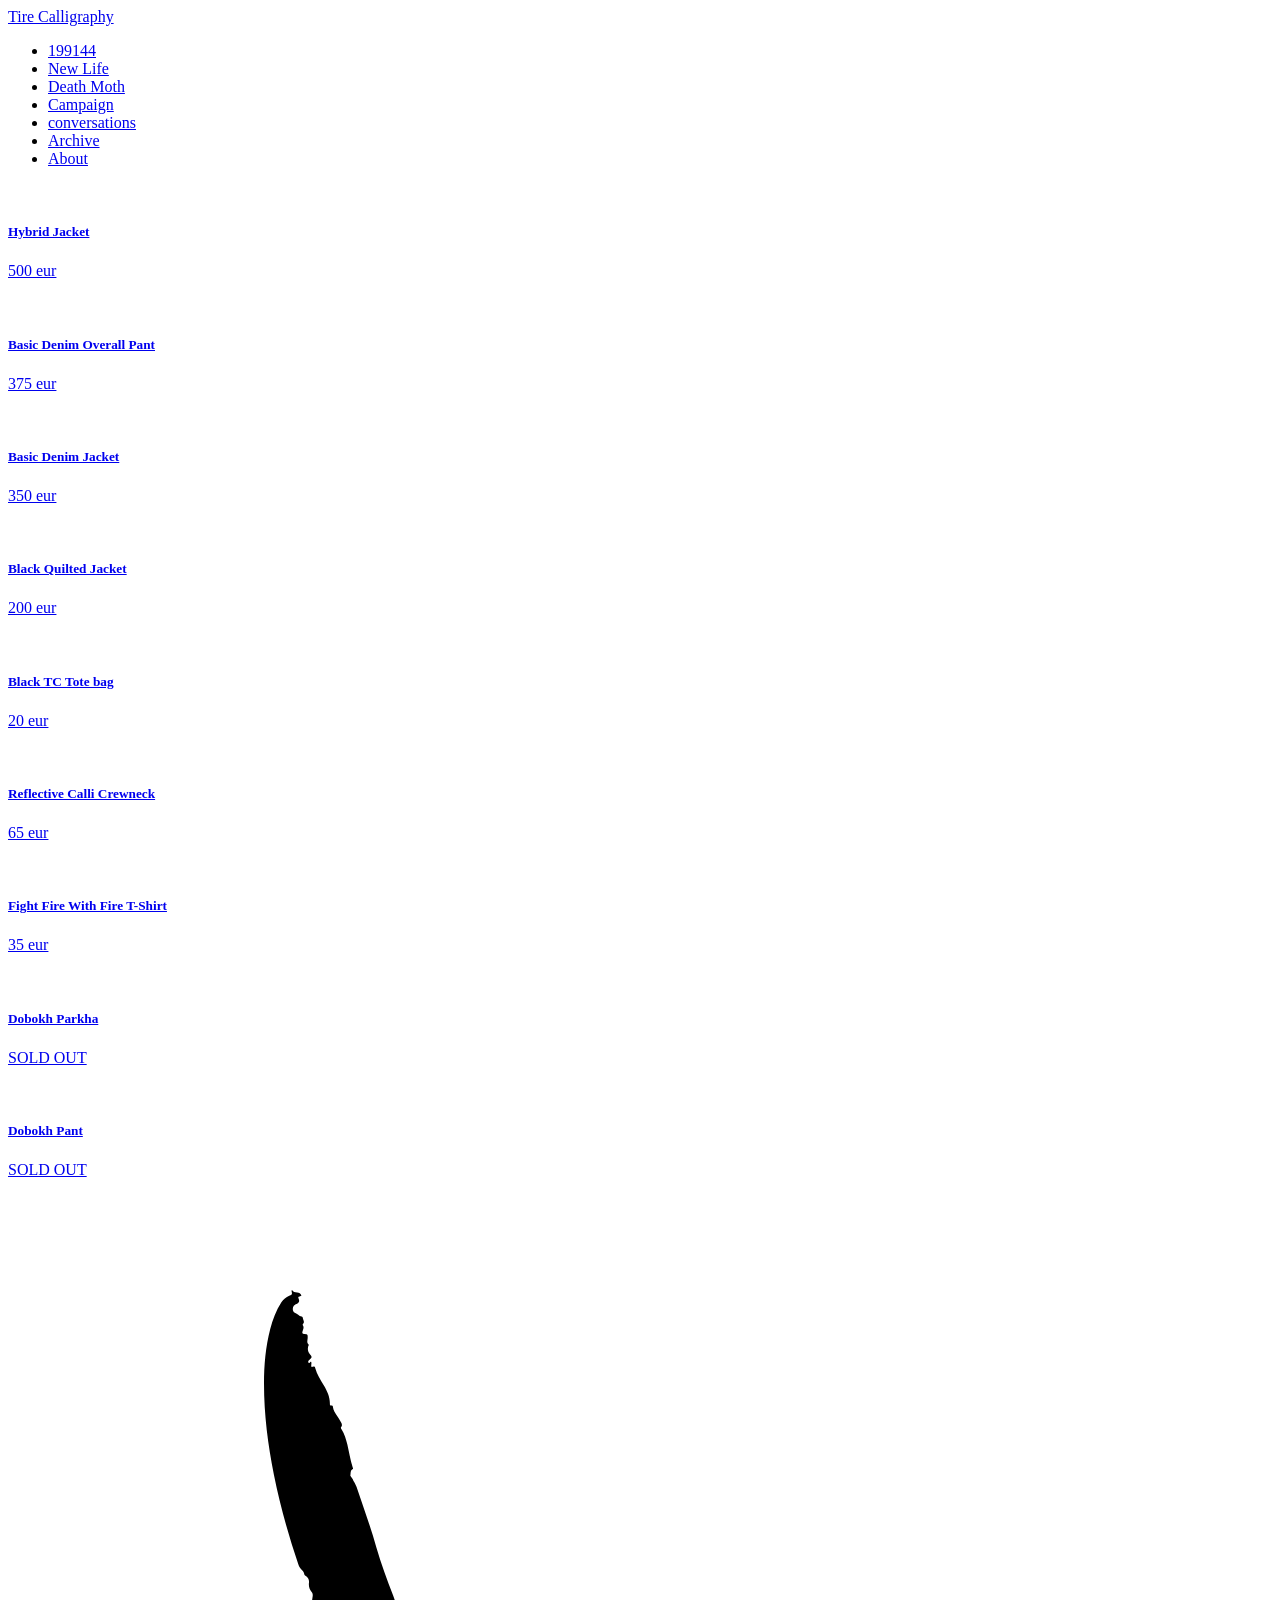
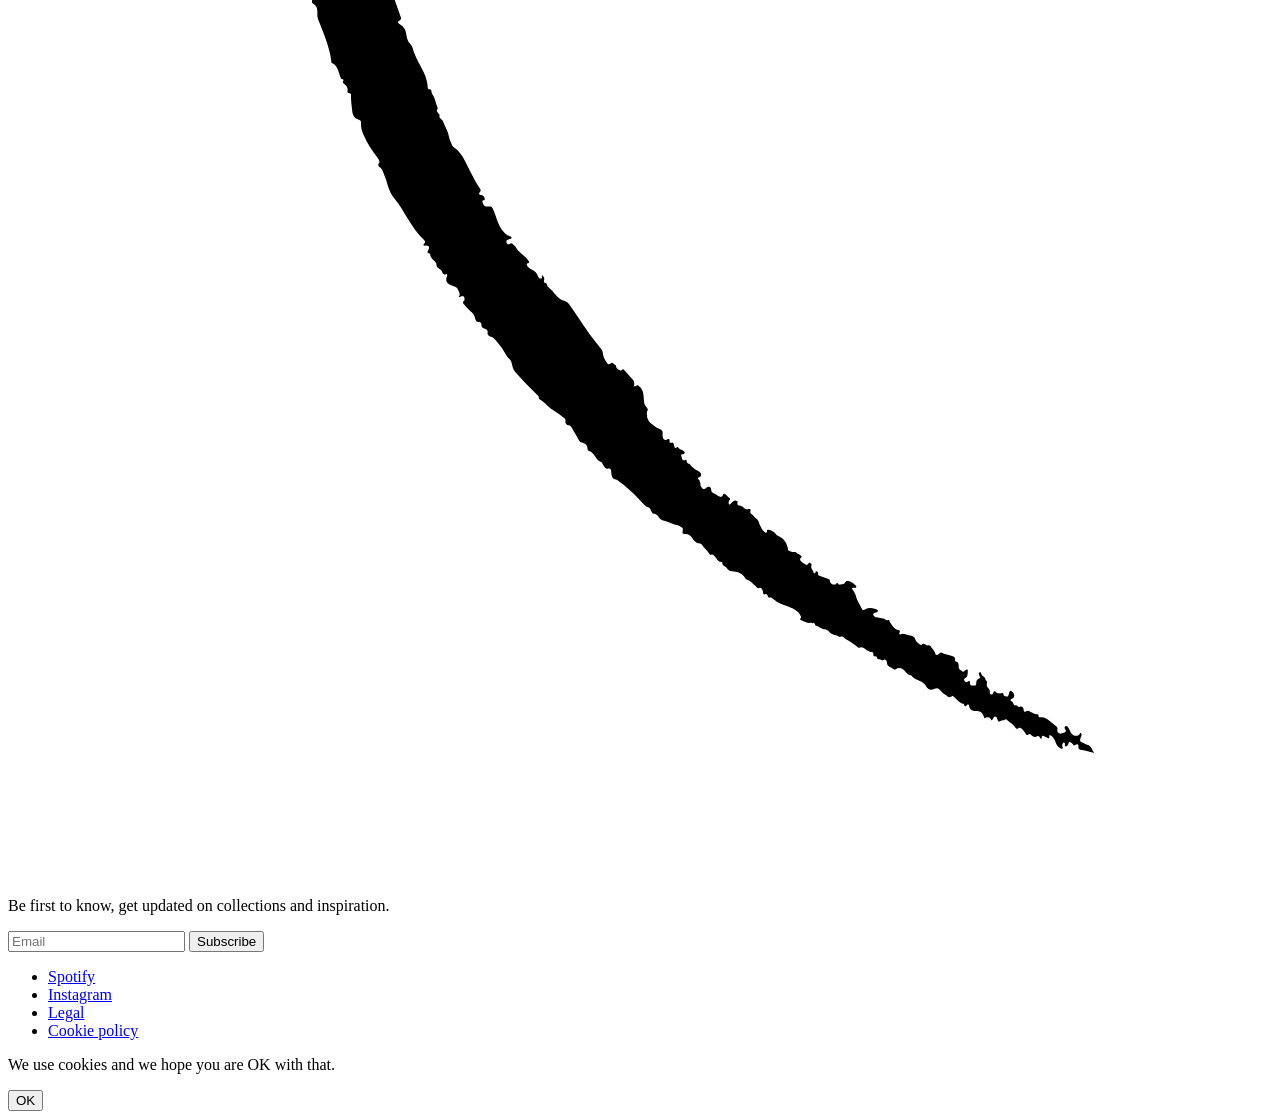
==== 199144.html @ 00758a18 "add- ibm watson bot testing" ====
<!DOCTYPE html>
<html lang="en">

<head>
    <meta charset="UTF-8">
    <meta http-equiv="X-UA-Compatible" content="IE=edge">
    <meta name="viewport" content="width=device-width, initial-scale=1.0">
    <!-- Primary Meta Tags -->
    <title>Tire Calligraphy - 199144 Collection</title>
    <meta name="title" content="Tire Calligraphy - 199144 Collection">
    <meta name="description" content="">

    <!-- Open Graph / Facebook -->
    <meta property="og:type" content="website">
    <meta property="og:url" content="https://tirecalli.com/199144">
    <meta property="og:title" content="Tire Calligraphy - 199144 Collection">
    <meta property="og:description" content="">
    <meta property="og:image" content="">

    <!-- Twitter -->
    <meta property="twitter:card" content="summary_large_image">
    <meta property="twitter:url" content="https://tirecalli.com/199144">
    <meta property="twitter:title" content="Tire Calligraphy - 199144 Collection">
    <meta property="twitter:description" content="">
    <meta property="twitter:image" content="">

    <link rel="stylesheet" href="style.css">
    <!-- Google Tag Manager -->
    <script>(function (w, d, s, l, i) {
            w[l] = w[l] || []; w[l].push({
                'gtm.start':
                    new Date().getTime(), event: 'gtm.js'
            }); var f = d.getElementsByTagName(s)[0],
                j = d.createElement(s), dl = l != 'dataLayer' ? '&l=' + l : ''; j.async = true; j.src =
                    'https://www.googletagmanager.com/gtm.js?id=' + i + dl; f.parentNode.insertBefore(j, f);
        })(window, document, 'script', 'dataLayer', 'GTM-TVFQ3CN');</script>
    <!-- End Google Tag Manager -->
</head>

<body class="products one-nine-nine-four-four">
    <!-- Google Tag Manager (noscript) -->
    <noscript><iframe src="https://www.googletagmanager.com/ns.html?id=GTM-TVFQ3CN" height="0" width="0" style="display:none;visibility:hidden"></iframe></noscript>
    <!-- End Google Tag Manager (noscript) -->
    <header id="header">
        <div id="logo" class="logo"><a href="/">Tire Calligraphy</a></div>
        <div class="burger" id="burger">
            <div class="line1" id="line1"></div>
            <div class="line2" id="line2"></div>
        </div>
        <nav id="menu">
            <ul>
                <li><a href="/199144.html">199144</a></li>
                <li><a href="/new-life.html">New Life</a></li>
                <li><a href="/death-moth.html">Death Moth</a></li>
                <li><a href="/campaign.html">Campaign</a></li>
                <li><a href="/conversations.html">conversations</a></li>
                <li><a href="/archive.html">Archive</a></li>
                <li><a href="/about.html">About</a></li>
            </ul>
        </nav>
    </header>
    <main>
        <section class="cards">
            <a href="/Hybrid-Jacket/">
                <article>
                    <div class="card__image">
                        <img src="/Hybrid-Jacket/img/girl-in-hybrid-jacket-3.webp" alt="">
                    </div>
                    <h5>Hybrid Jacket</h5>
                    <div class="card__description">
                        <p>500 eur</p>
                    </div>
                </article>
            </a>
            <a href="/Basic-Denim-Overall-Pant/">
                <article>
                    <div class="card__image">
                        <img src="/Basic-Denim-Overall-Pant/img/girl-in-basic-denim-overall-pant-2.webp" alt="">
                    </div>
                    <h5>Basic Denim Overall Pant</h5>
                    <div class="card__description">
                        <p>375 eur</p>
                    </div>
                </article>
            </a>
            <a href="/Basic-Denim-Jacket/">
                <article>
                    <div class="card__image">
                        <img src="/Basic-Denim-Jacket/img/man-in-basic-denim-jacket.webp" alt="">
                    </div>
                    <h5>Basic Denim Jacket</h5>
                    <div class="card__description">
                        <p>350 eur</p>
                    </div>
                </article>
            </a>
            <a href="/Black-Quilted-Jacket/">
                <article>
                    <div class="card__image">
                        <img src="/Black-Quilted-Jacket/img/man-in-black-quilted-jacket-front.webp" alt="">
                    </div>
                    <h5>Black Quilted Jacket</h5>
                    <div class="card__description">
                        <p>200 eur</p>
                    </div>
                </article>
            </a>
        </section>
        <section class="cards">
            <a href="/Black-TC-Tote-bag/">
                <article>
                    <div class="card__image">
                        <img src="/Black-TC-Tote-bag/img/girl-in-grey-tshirt-with-tote-bag-and-laptop.webp" alt="">
                    </div>
                    <h5>Black TC Tote bag</h5>
                    <div class="card__description">
                        <p>20 eur</p>
                    </div>
                </article>
            </a>
            <a href="/Reflective-Calli-Crewneck/">
                <article>
                    <div class="card__image">
                        <img src="/Reflective-Calli-Crewneck/img/girl-in-a-white-crewneck-with-reflectivew-detail.webp" alt="">
                    </div>
                    <h5>Reflective Calli Crewneck</h5>
                    <div class="card__description">
                        <p>65 eur</p>
                    </div>
                </article>
            </a>
            <a href="/Fight-Fire-With-Fire-T-Shirt/">
                <article>
                    <div class="card__image">
                        <img src="/Fight-Fire-With-Fire-T-Shirt/img/girl-in-white-tshirt-front.webp" alt="">
                    </div>
                    <h5>Fight Fire With Fire T-Shirt</h5>
                    <div class="card__description">
                        <p>35 eur</p>
                    </div>
                </article>
            </a>
            <a href="/Dobokh-Parkha/">
                <article>
                    <div class="card__image">
                        <img src="/Dobokh-Parkha/img/girl-in-black-jacket-front.webp" alt="">
                    </div>
                    <h5>Dobokh Parkha</h5>
                    <div class="card__description">
                        <p>SOLD OUT</p>
                    </div>
                </article>
            </a>
            <a href="/Dobokh-Pant/">
                <article>
                    <div class="card__image">
                        <img src="/Dobokh-Pant/img/womens-black-pant-with-belt-in-a-knot.webp" alt="">
                    </div>
                    <h5>Dobokh Pant</h5>
                    <div class="card__description">
                        <p>SOLD OUT</p>
                    </div>
                </article>
            </a>
        </section>
    </main>
    <footer>
        <div class="footer__section">
            <svg xmlns="http://www.w3.org/2000/svg" viewBox="0 0 512 512">
                <path d="M150.82 231.94c.97.93 1.26 2.23 1.74 3.4.47 1.14.82 2.32 1.18 3.5.66 2.15 1.51 4.15 3.02 5.91 2.01 2.34 3.43 5.1 5.07 7.71 1.97 3.13 3.92 6.28 6.69 8.79.52.47.6.9.14 1.43-.17.2-.45.36-.35.7.27.34.61.11.93.12 1.25.01 1.63.53 1.06 1.68-.37.74-.76 1.31.41 1.59.13.03.32.23.32.35.04 1.35 1.17 1.97 1.87 2.88.24.31.62.65.61.97-.01 1.1.57 1.68 1.45 2.17.36.2.69.61.86 1 .3.71.51 1.32 1.53.97.46-.16.69.21.48.72-.73 1.82-.26 2.96 1.47 3.68.67.28 1.32.6 2 .83.82.27.88 1.1 1.32 1.66.18.48.37.96.35 1.49v.01c.02.32-.7.52-.15.92.83-.33 1.79-1.17 2.09.55-.02.28.07.69-.08.8-1.01.77-.33 1.32.19 1.9.6.67 1.21 1.32 1.81 1.98.15.16.29.35.47.48 1.19.9 1.49 1.35 1.94 2.91.22.75.38 1.5 1.48 1.48.7-.02 1.09.53 1.07 1.25-.02.8.32 1.16 1.11 1.39.83.23 1.68.52 1.34 1.86-.14.55.67 1.29 1.37 1.45.86.19 1.34.78 1.85 1.35 1.4 1.54 2.6 3.23 3.72 4.97.6.94 1.14 1.9 1.95 2.71.76.77.99 1.87 1.2 2.92.21 1.03.71 1.84 1.4 2.61 2.71 2.98 5.48 5.91 8.37 8.72.43.42.99.77.93 1.5-.02.24.08.46.29.56 1.81.83 2.82 2.63 4.49 3.67 1.65 1.03 3.31 2.1 4.76 3.43.6.55 1.62.83 1.19 2.11-.09.28.51 1.28 1.27 1.31.85.03 1.13.62 1.46 1.19.93 1.6 1.86 3.19 2.75 4.81.29.51.59.78 1.22.96 1.11.3 2.25.79 2.24 2.3 0 .63.39 1.06.94 1.28.95.37 1.48 1.17 2.06 1.92.67.85 1.03 1.92 2.31 2.25.68.17.92 1.08 1.27 1.71.42.77.85 1.44 1.95 1.1.7-.22 1.01.27 1.08.92.04.39.05.78.1 1.17.14 1.17.46 2.17 1.88 2.35.35.05.67.38.99.6 3.15 2.25 5.96 4.87 8.62 7.67 1.14 1.19 2.1 2.61 3.8 3.19.54.18.58.92.86 1.39.27.48.42.92 1.15 1.03.67.1 1.41.5 1.77 1.15.6 1.1 1.61 1.5 2.7 1.81 1.18.34 2.31.8 3.46 1.25 1 .39 2.16.4 3.07 1.11.59.25.74.7.59 1.3-.02.33-.09.67-.06.99.05.44.24.6.79.55 1.35-.14 2.33.32 3.13 1.61.62 1.02 1.49 2.14 2.97 2.22.42.02.75.23.97.58.89 1.4 2.23 2.44 3.15 3.81.13.2.28.36.53.21.77-.45 1.09.22 1.47.63.83.92 1.26 2.31 2.85 2.32.08 0 .24.14.24.21-.16 1.41 1.42 1.42 1.88 2.32.75 1.31 2.18 1.21 3.32 1.36 2.04.25 3.41 1.17 4.29 2.96.07.14.26.19.43.2 1.55.49 2.51 1.75 3.65 2.77.45.4.68 1.18 1.59.61.37-.23.77.3 1 .69.27.44.3.94.35 1.44.04.33.19.56.54.6.33-.1.65-.41.98-.02.17.29.54.48.44.91.43.72 1.42.04 1.85.74.61.39 1.13.9 1.75 1.27 1.19.76 2.53 1.17 3.84 1.68 1.3.51 2.61 1 3.79 1.78.77.5 1.37 1.15 1.85 1.92.12.19.18.41.3.59.36.53-.87 1.16-.11 1.43 1.15.4 2.15 1.26 3.46 1.19.38-.02.74-.13 1.15.04.5.2 1.28-.09 1.27.87 0 .09.24.22.39.26 1.23.27 2.07 1.43 3.46 1.44.77 0 1.41.62 1.97 1.18 1.17 1.18 2.92 1.07 4.22 1.97 1.29-.71 1.73.59 2.59.98 1.79.83 3.21 2.14 4.82 3.19.09.06.23.18.29.15 1.78-.81 2.66.9 3.96 1.42.31.12.58.34.94.32.67-.01 1.03.28.94.98-.08.6.2.79.75.7.15.05.31.08.47.08.34.44.21 1.33 1.25 1.11.54-.11.96.96 1.75.24.33-.3 1.33.4 1.28 1.11-.09 1.17.65 1.49 1.41 1.91.58.32 1.14.68 1.72 1.02.66-.24 1.17-.95 2-.64h.02c.15-.02.3 0 .45.05.88.2 1.41.87 1.95 1.51.51.61 1.02 1.2 1.87 1.31.16.02.39.05.47.16 1.19 1.75 3.36 1.9 4.91 3.06.31.23.59.41.78.81.81 1.71 1.99 2.28 3.65 1.49 1.2-.57 1.78-.26 2.47.69.59.81 1.42 1.42 2.29 1.95.82.92 1.7 1 2.63.18.6.58 1.23 1.12 1.79 1.74.58.63 1.23 1.11 2.04 1.38.11.03.22.09.32.08.78-.04.31.9.81 1.04.63.17.66-.73 1.19-.74.42 0 .48.27.5.67.06 1.05 1.13 1.99 2.15 1.97 2.54-.05 3.45.61 4.03 2.97 1.2-.61 2.27-.69 2.9.85.78-.41.59-1.61 1.58-1.63.73.15.56.88.84 1.33.3.48.48 1.04 1.25.51.53-.36 1.31.02 1.87-.55.26-.27.61.08.86.29 1.13.91 2.34 1.72 3.25 2.88.31.4.61.82 1.22.32.5-.4.97-.1 1.34.26.48.47.96.96 1.32 1.51.41.62.57 1.42 1.62.7.39-.26.89.31 1.29.61.46.34.87.61 1.52.35 1.16-.46 1.18-.41 1.82.69.08.14.19.27.38.26.37-1.66.37-1.65 2.01-.72.33.19.62.49 1.05.46.07-.08.17-.15.21-.24.14-.33-.37-.82.17-1.02.34-.13.61.19.85.42.66.63 1.12 1.37 1.42 2.24.43 1.24 1.03 2.37 2.41 2.81.61.11.7-.23.5-.67-.21-.45-.21-.9-.02-1.29.35-.7.75-.81 1.03.08v-.01c-.14.41-.31.83.35.95.63-.15.88-.64 1.03-1.2.2-.74.62-.66 1.13-.31.28.19.57.36.72.68.26.55.57.48 1.06.19.72-.43 1.21-.19 1.11.66-.14 1.23.43 1.28 1.4 1.42 1.58.23 3.13.75 4.69 1.15l.27-.2c-.48-.34-.58-.92-.86-1.39-.46-.78-.99-1.39-1.95-1.63-.76-.19-1.42-.73-2.18-1.02-.78-.3-.76-1.01-.55-1.69.17-.56.65-1.05.39-1.71-.05-.39-.49-.41-.55-.25-.43 1.16-1.35 1.02-2.26.97-.87-.37-1.45-1.01-1.78-1.9-.23-.63-.56-1.22-1-1.73-.23-.27-.53-.44-.88-.24-.34.19-.38.53-.32.88.09.5.89.97.28 1.45-.33.26-.89.33-1.34.54-1.04.48-2.13-.29-1.88-1.42.18-.8-.12-1.12-.62-1.52-.92-.73-1.79-1.52-2.73-2.23-.9-.68-1.87-1.25-3.04-1.3-.61-.03-1.38.28-1.25-.87.03-.27-.41-.34-.68-.38-.96-.15-1.8-.61-2.64-1.04-.59-.3-1.13-.68-1.82-.07-.35.31-.74.06-.85-.43-.05-.22-.02-.46-.09-.66-.29-.85-.83-1.15-1.68-.75-.66.19-.78-.71-1.36-.67-.45.15-.77-.03-.93-.44-.21-.53-.49-.96-1-1.27-.41-.25-.46-.73.05-.87.65-.17 1.03-.36 1.14-1.13.12-.89-.39-1.33-.89-1.83-.2-.2-.44-.34-.76-.28-.41.35-.36.9-.52 1.36-.38 1.08-.36 1.09-1.62.73-.36-.16-.66-.36-.52-.83l-.01.01c-.35-.92-.99-.13-1.47-.24-.53-.1-1.1.08-1.53-.48-.54-.71-.96-.34-1.21.28-.15.38-.21.79-.76.63-.41-.12-.68-.38-.6-.86l.03-.16c.21-1.08-.85-1.5-1.18-2.3-.33-.79.58-1.8-.46-2.44-.23-.7-.37-1.46-1.23-1.71-.33-.32-.55-.69-.67-1.14-.07-.26-.18-.58-.56-.4-.27.13-.43.42-.35.7.15.53.37 1.04.6 1.65-1.14.3-1.72 1.04-1.68 2.19.02.55-.2.88-.76.86-.65-.02-1.39.15-1.72-.68-.14-.36.11-.78-.16-1.15-.46-.27-.67.25-1.01.35-.53.14-.86-.13-1.1-.53-.18-.3-.24-.65.08-.91.34-.27.84-.36 1-.84.09-.26.17-.54.2-.81.06-.65.13-1.31 0-1.92-.4-.2-.59.1-.84.17-.44.13-.6 1.04-1.21.57-.6-.47-1.53-.61-1.55-1.77-.02-.83.13-1.97-1.22-2.23-.33-.06-.26-.59-.26-.91-.01-.83-.5-1.05-1.2-1.32-1.4-.53-2.94-.58-4.27-1.34-.53-.3-.77.28-1.13.49-.59.33-1.24.83-1.47-.36-.41-1.09-1.32-1.83-1.91-2.8-.35-.58-.81-.37-1.28-.28-.77-.19-1.46-1.27-2.37-.22-.15.18-.43.02-.59-.13-.69-.64-1.64-1.13-1.88-2.08-.3-1.17-1.23-1.48-2.12-1.57-.69-.07-1.29-.21-1.88-.51-.7-.35-1.39-.39-2.06.09-.52-.11-.51-.44-.32-.82.17-.35.29-.69-.14-.95h-.01c-.16.01-.32 0-.47-.06-1.77-.45-2.43-2.04-3.39-3.33.04-.5-.29-.75-.68-.65-.7.18-1.03-.41-1.55-.59-1.04-.19-2.08-.4-3.12-.56-.49-.07-.82-.35-1.11-.69-.36-.43-.3-.82.23-1.08.15-.07.32-.1.47-.16.38-.17 1.01-.13.95-.74-.05-.51-.63-.57-1.04-.73-1.43-.54-2.87-.54-4.21.21-.65.36-.92.31-1.25-.39-.84-1.81-2.11-3.41-2.5-5.43-.2-1.04-1.02-1.81-1.52-2.67.3-.45.65-.31.97-.28.34.02.71.09.84-.32.11-.38-.17-.63-.42-.84-.74-.6-1.5-1.18-2.43-1.46-.64-.2-1.19-.37-1.67.49-.49.87-1.62.68-2.49.89-.05.01-.18-.26-.26-.4-.58-.6-.83-.03-1.13.33-1.5.1-2.26-.45-2.36-1.77-.03-.38-.21-.43-.48-.52-1.15-.37-2.28-.77-3.42-1.16-.43-.15-.85-.32-.82-.89.11-.54-.25-.9-.63-1.02-.69-.22-.13.83-.71.83-.43-.11-.63-.4-.64-.83-.32-.77-1.14-1.37-.66-2.43.18-.38-.27-.83-.69-1.03-.43-.21-.55.22-.74.47-.35.47-.74.4-1.16.12-.42-.28-.86-.52-1.24-.84-1.09-.91-1.1-1.12-.11-2.28-.42-.52-1.01-.82-1.57-1.16-.52-.08-.69-.88-1.36-.66-.32-.01-.63-.03-.94-.04-.68-.32-1.72-.13-1.82-1.27v.01c.15-.28-.11-.49-.11-.75v.01c-.5-2.2-1.82-3.72-3.88-4.6-.15-.04-.3-.08-.45-.13-.7-1.29-1.92-1.83-3.23-2.22-.94-.2-.76.46-.75.99-.39.26-.71.12-1.03-.15-.69-.57-1.15-1.3-1.48-2.12-.69-.92-.61-2.22-1.48-3.06-.98-.54-1.52-1.56-2.41-2.2-.48-.35-.41-.85-.25-1.34.06-.67-.39-.61-.83-.58-.69.15-1.32.08-1.85-.44-.45-.44-1-.69-1.61-.83-.65-.15-1.2-.2-.98-1.24.17-.77-.99-1.19-1.74-.67-.27.18-.48.46-.7.7-.22.24-.34.58-.83.73-.5-.6-.5-1.21 0-1.85.23-.29.38-.68.01-.86-.83-.4-1.16-1.36-2-1.72-.56-.08-.63.34-.73.72a.93.93 0 01-.95.55c-.94-.07-1.51-.93-2.32-1.21-.97-.33-1.4-.83-1.47-1.85-.06-.85-.53-1.35-1.48-.92-.2.11-.4.22-.58.35-.23.19-.45.39-.74.47-.15.03-.3.03-.44 0-.41-.52-1-.93-1.06-1.67-.01-.16-.01-.31-.02-.47.17-.4-.44-.6-.25-1-.08-.39-.26-.68-.65-.81-.23-.71-.23-.71.87-1.06.58-.8.3-1.43-.41-1.96-.26-.2-.56-.36-.85-.51-1.26-.63-2.22-1.6-3.06-2.7-.58-.19-1.12-.38-1.22-1.13-.05-.36-.2-.83-.73-.35-1.25.23-1.07-.94-1.4-1.53-.4-.71.13-.95.79-.92 1.12-.63.37-1.16-.18-1.5-.44-.27-1-.38-1.43-.71-.4-.3-.6-1.24-1.36-.35-.17.2-.52-.13-.62-.39-.14-.36-.2-.75-.31-1.12-.11-.39-.23-.74-.79-.61-.78.19-.98-.18-.89-.92.06-.52-.33-.67-.78-.48-.46.2-.94.52-1.41.16-.53-.4-.55-1.06-.63-1.67-.02-.17-.04-.34-.01-.5.16-1.12-.1-1.79-1.35-2.22-1.34-.46-2.43-1.54-3.64-2.33-.68-.44-.89-1.59-1.32-2.42.04-.16.09-.33.03-.5v.03c.14-.27-.13-.49-.08-.75v.01c-.02-.49 0-.97.25-1.42.35-.64-.18-1.01-.49-1.41-.5-.65-.91-1.31-.9-2.16-.09-1.06-.15-2.12-.29-3.17-.17-1.26-.72-2.35-1.74-3.15-.28-.22-.57-.46-1.04-.19-.92.52-1.04.47-.92-.59.1-.89-.22-1.49-.79-2.1-.99-1.06-1.94-2.17-2.92-3.24-.4-.44-.66-1.24-1.47-.3-.33.39-2.21-.82-2.18-1.57.04-.89-.8-.59-1.03-1.09-.4-.84-.93-.24-1.36.05-.58.39-.93.1-1.24-.36-.82-1.21-1.58-2.46-1.72-3.96-.07-.7-.28-1.26-.75-1.81-3.28-3.84-6.18-7.95-8.92-12.19-1.22-1.88-2.53-3.7-3.78-5.56-.55-.82-1.25-1.32-2.22-1.66-1.22-.43-2.4-1.06-3.17-2.19-1.11-1.22-2.11-2.55-3.44-3.52-.55-.4-.12-1.12-.7-1.39-.66-.2-1.1-.49-.82-1.32.26-.79-.16-1.38-.7-1.92-.51.37.24 1.3-.61 1.34-.68.03-1.01-.54-1.25-1.17-.48-1.26-1.46-2.05-2.64-2.62-.77-.37-1.48-.8-1.77-1.67-.08-.26-.22-.64.14-.69 1.35-.19.6-.83.3-1.33-.65-1.08-1.68-1.78-2.6-2.59-.88-.78-1.78-1.54-2.31-2.62-.28-.58-.91-.81-1.28-1.31-.35-.48-.82-.19-1.22-.02-.66.27-1.09.09-1.28-.59-.2-.7.18-1.05.8-1.22.32-.09.65-.14.96-.26.23-.08.31-.33.3-.55-.01-.23-.13-.39-.39-.45-1.58-.37-2.63-1.52-3.55-2.72-1.2-1.57-1.8-3.46-2.44-5.31-.36-1.06-.77-2.09-1.21-3.12-.32-.74-.73-.97-1.53-.92-1.81.11-2.25-.29-2.76-2.18.11-.59.91-.29 1.08-.82-.26-.81-.47-1.56-1.59-1.66-.88-.08-1.03-.5-.45-1.21.42-.51.39-.85.07-1.32-2.46-3.63-4.23-7.62-6.2-11.52-1.04-2.06-2.4-4.04-4.43-5.37-.45-.29-.67-.75-.86-1.21-.38-.93-.9-1.85-1.05-2.82-.36-2.26-1.67-4.12-2.39-6.23-.12-.36-.34-.77-.64-.96-.6-.39-1.1-.74-.83-1.57.1-.3-.21-.49-.36-.72-.4-.64-1.31-1.18-.39-2.08.05-.05.01-.22-.03-.32-.79-1.73-.93-3.71-2.02-5.31-.27-.39-.47-.73-.47-1.2.01-.58-.21-.99-.87-.98-.53.01-.65-.3-.66-.75-.07-3.5-1.74-6.44-3.31-9.41-1.15-2.18-2.3-4.36-2.88-6.77-.12-.51-.33-.94-.72-1.29-1.02-.9-1.47-2.08-1.66-3.4-.04-.28-.1-.55-.14-.83-.24-1.64-.95-2.93-2.44-3.8-1.17-.68-1.17-1.14-.03-1.87.56-.36.42-.68.27-1.11-1.05-2.95-2.06-5.92-3.14-8.85-2.36-6.4-4.87-12.75-6.72-19.33-2.23-7.97-5.09-15.74-7.7-23.59-.41-1.22-.93-2.4-1.65-3.48-.12-.87-.83-1.38-1.23-2.08.24-.92-.15-2.06.99-2.68.28-.15.03-.52-.05-.77-.99-2.99-1.44-6.1-2.15-9.15-.5-2.14-1.16-4.21-2.3-6.1-.2-.33-.53-.65-.19-1.05.55-.66.23-1.29-.09-1.87-.51-.93-1.1-1.82-1.68-2.71-.7-1.08-1.46-2.13-1.58-3.48-.03-.33-.07-.72-.57-.61-.58.12-.68-.21-.67-.66.08-2.82-1.12-5.21-2.48-7.55-1.29-2.23-2.77-4.37-3.43-6.9-.29-1.11-.97-.49-1.5-.45-.39-.75.19-1.51-.19-2.17-.52-.27-.58.93-1.03.39-.39-.47.09-.89.48-1.25 1.02-.97.96-1.09-.01-2.23-.75-.89-.88-2-.64-3.12.05-.25.4-.54.17-.75-.88-.81-.38-1.79-.36-2.69.03-1.45.04-1.5-1.51-1.61-.67-.04-.73-.47-.62-.92.21-.89.86-1.74.1-2.67-.06-.08.02-.36.12-.46.85-.84.02-1.63-.05-2.43-.03-.3-.17-.53-.5-.59-1.09-.19-1.67-1.23-2.73-1.56-.93-.29-1.12-1.98-.43-2.76.22-.25.49-.5.79-.61 1.25-.46 1.74-1.1 1.11-2.48-.44-.99.85-.55 1.21-1.12-.33-.71-.94-1.12-1.75-1.16-.87-.04-1.6-.3-2.08-1.03-.32.28-.15.49-.12.69.18 1.22.15 1.14-1.02 1.66-1.29.57-2.38 1.4-3.17 2.64-2.15 3.34-3.53 6.99-4.52 10.8-1.89 7.21-2.5 14.56-2.52 21.98-.02 12.49 1.56 24.8 4.01 37.03 2.47 12.32 5.84 24.39 9.88 36.27.28.81.62 1.53 1.26 2.13.52.49 1.06 1.03 1.14 1.81.05.47.39.63.7.86.92.68 1.37 1.55 1.22 2.75-.17 1.38.19 2.66 1.09 3.73.44.54.48 1.11.41 1.73-.07.61-.19 1.22-.27 1.83-.07.47-.01.93.46 1.17 1.73.87 1.74 2.52 1.71 4.07-.02.99.13 1.85.49 2.75 1.55 3.9 3.18 7.78 4.24 11.85.37 1.41.69 2.83.87 4.28.05.43-.04.93.48 1.17 1.72.8 2.18 2.45 2.74 4.04.11.71.5 1.33.7 2.01.04.44.42.3.66.39h.01c.32.01.44.17.36.47v.01c.05.28-.29.42-.24.69.07.28.23.5.47.67.93.68 1.68 1.44 1.45 2.75-.06.36 0 .99.42.98 1.22-.02.97.8.97 1.48 0 2.24.34 4.45.61 6.67.37.99.66 2.05 1.84 2.42 1.63.6 1.7.66 1.63 2.22-.08 1.74.64 3.26 1.29 4.79 1.31 3.03 3.13 5.76 5.15 8.36.51.66 1.06 1.3 1.02 2.22-.76.73-.63 1.47.35 2.08" />
            </svg>
            <img src="/assets/img/logo.webp" alt="" loading="lazy" />
        </div>
        <div class="footer__section footer__section--block">
            <p>Be first to know, get updated on collections and inspiration.</p>
            <form id="newsletterForm" class="footer__group">
                <input type="email" name="email" placeholder="Email" required />
                <button type="submit">Subscribe</button>
            </form>
            <p class="footer__item opacity-hidden" id="formResponse"></p>
        </div>
        <div class="footer__section">
            <nav>
                <ul>
                    <li>
                        <a href="https://open.spotify.com/user/45x6aikpn8hg9ziczww1q5gku?si=b1c846b98b824752&nd=1" target="_blank" rel="noopener noreferrer">Spotify</a>
                    </li>
                    <li>
                        <a href="https://www.instagram.com/tirecalligraphy/" target="_blank" rel="noopener noreferrer">Instagram</a>
                    </li>
                    <li><a href="/legal.html">Legal</a></li>
                    <li><a href="/cookie-policy.html">Cookie policy</a></li>
                </ul>
            </nav>
        </div>
    </footer>
    <div id="consentPopup" class="cookie-policy disabled">
        <p>We use cookies and we hope you are OK with that.</p>
        <button id="acceptBtn">OK</button>
    </div>
    <script src="app.js"></script>
    <script>
        window.watsonAssistantChatOptions = {
            integrationID: "34242dcd-2958-46f4-bb69-03ad75bbe29f", // The ID of this integration.
            region: "eu-de", // The region your integration is hosted in.
            serviceInstanceID: "e9b68adb-978c-4f03-aeec-afdc5e7c0457", // The ID of your service instance.
            onLoad: function (instance) { instance.render(); }
        };
        setTimeout(function () {
            const t = document.createElement('script');
            t.src = "https://web-chat.global.assistant.watson.appdomain.cloud/versions/" + (window.watsonAssistantChatOptions.clientVersion || 'latest') + "/WatsonAssistantChatEntry.js";
            document.head.appendChild(t);
        });
    </script>
</body>

</html>
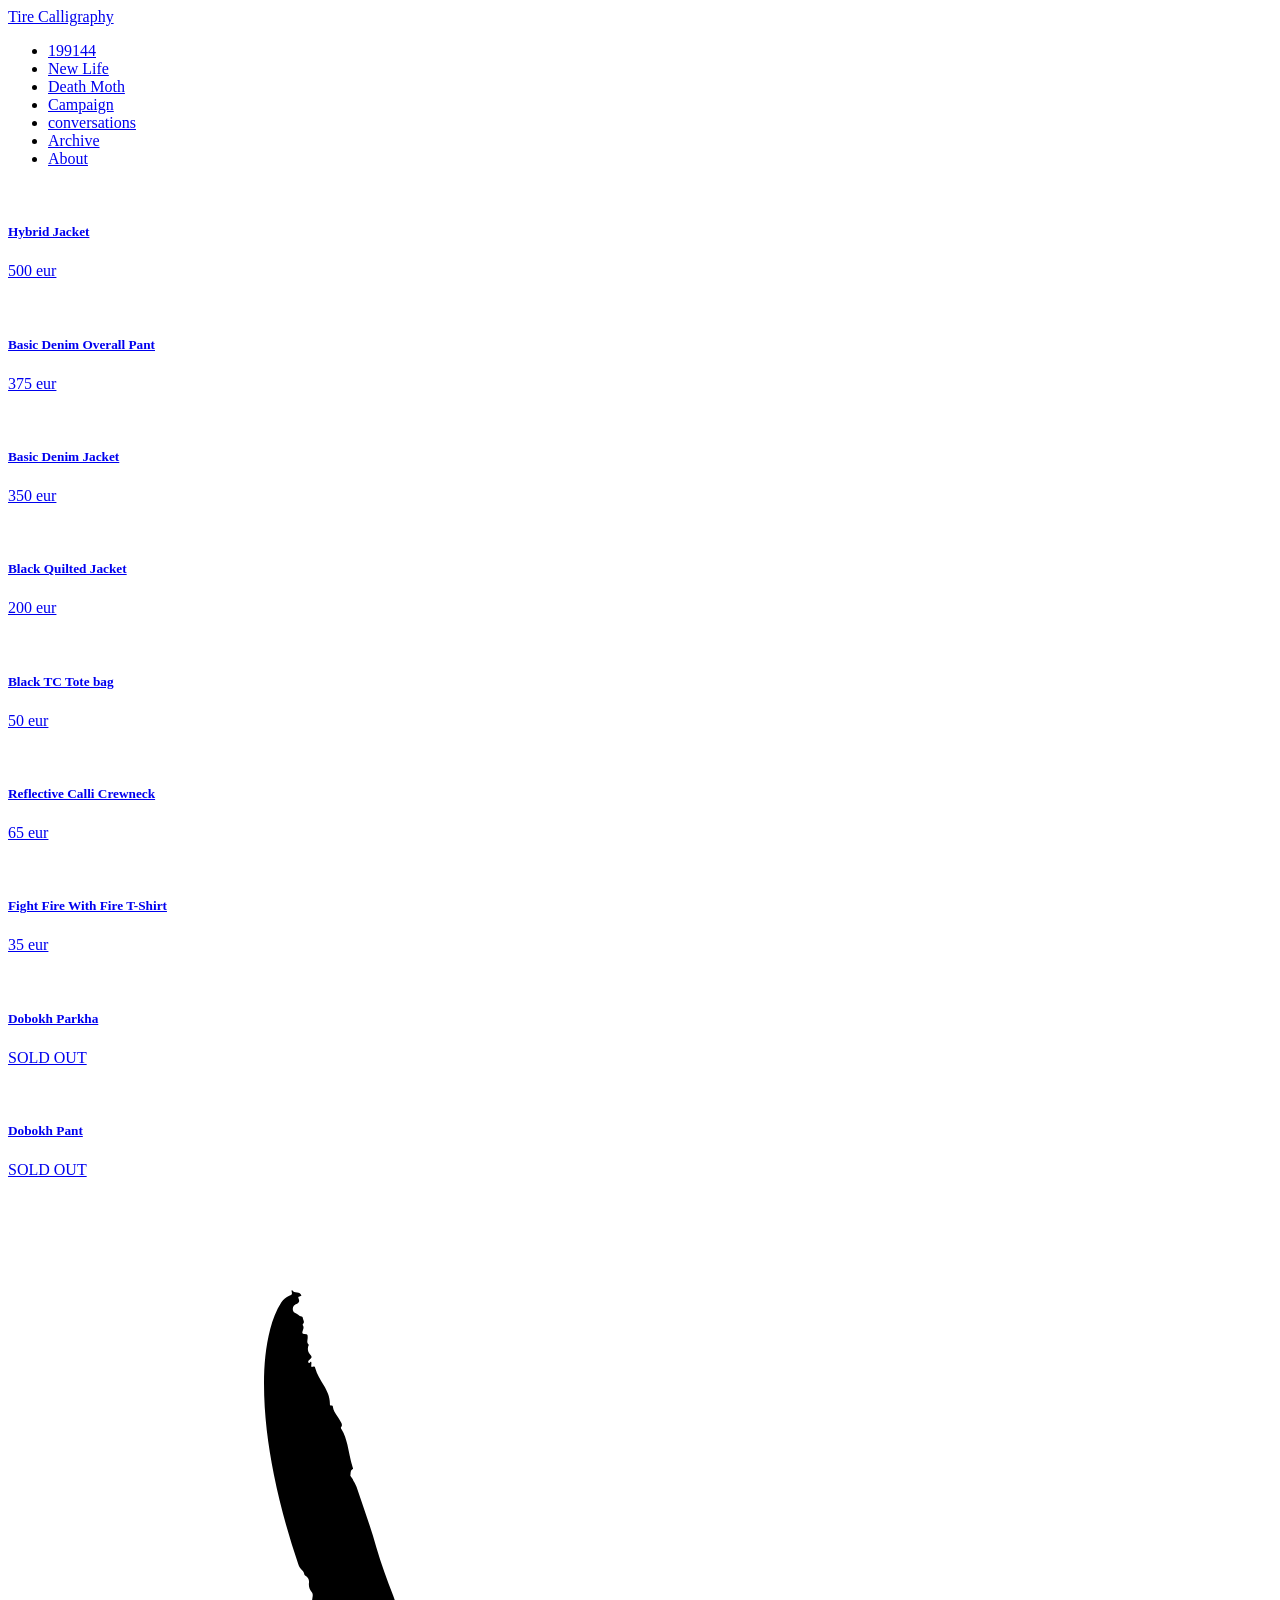
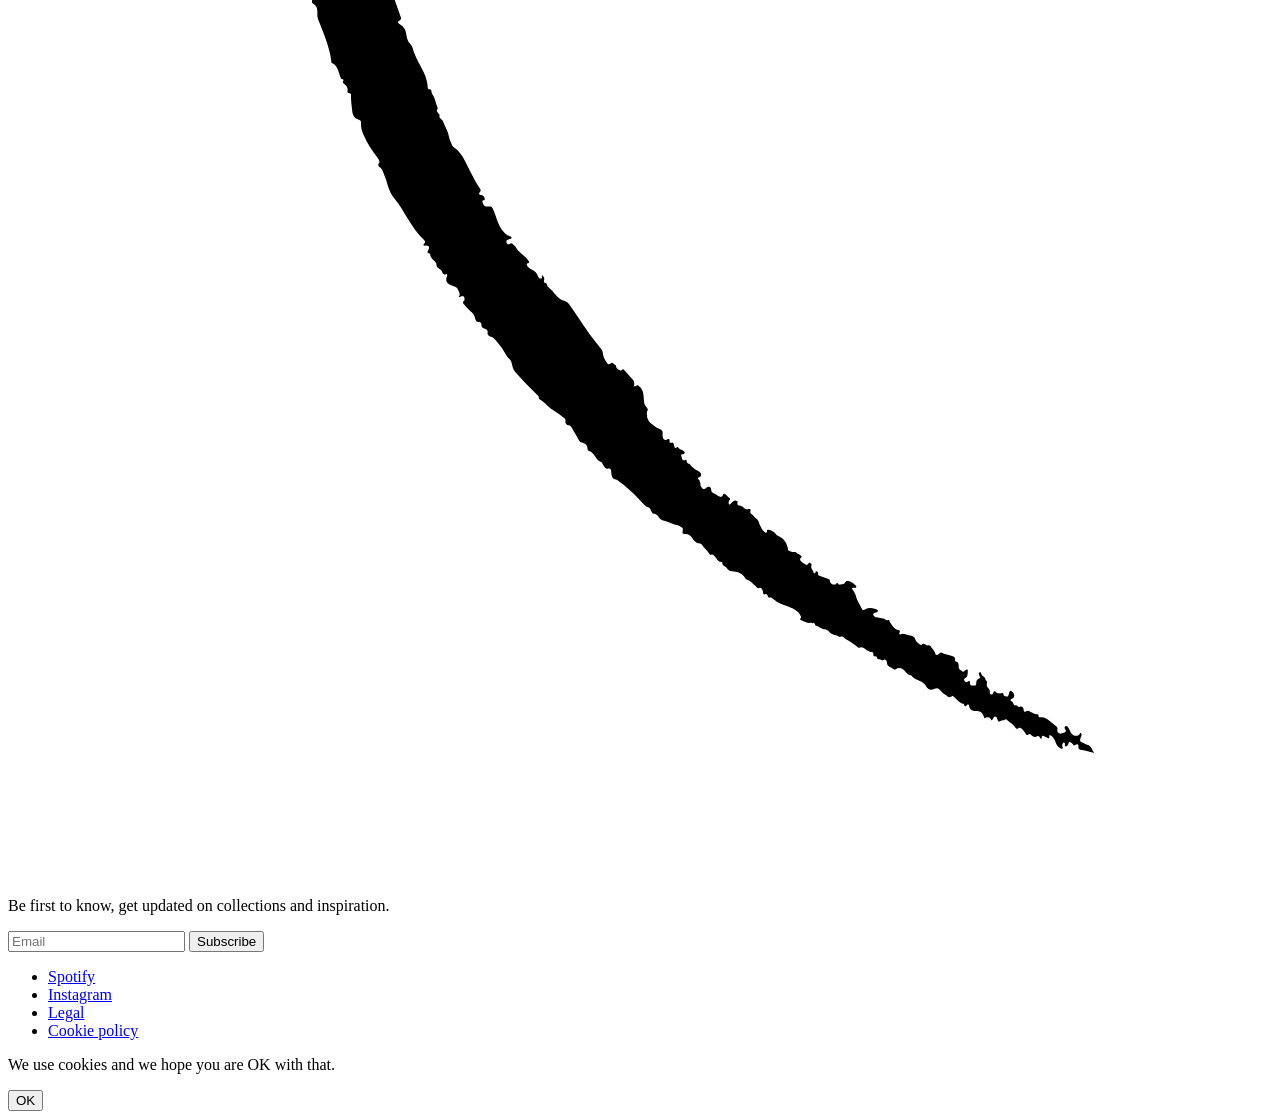
==== commit b1b0d2e7: "Merge pull request #9 from snsa-kscc/main tote price increase" ====
--- a/199144.html
+++ b/199144.html
@@ -114,7 +114,7 @@
                     </div>
                     <h5>Black TC Tote bag</h5>
                     <div class="card__description">
-                        <p>20 eur</p>
+                        <p>50 eur</p>
                     </div>
                 </article>
             </a>
